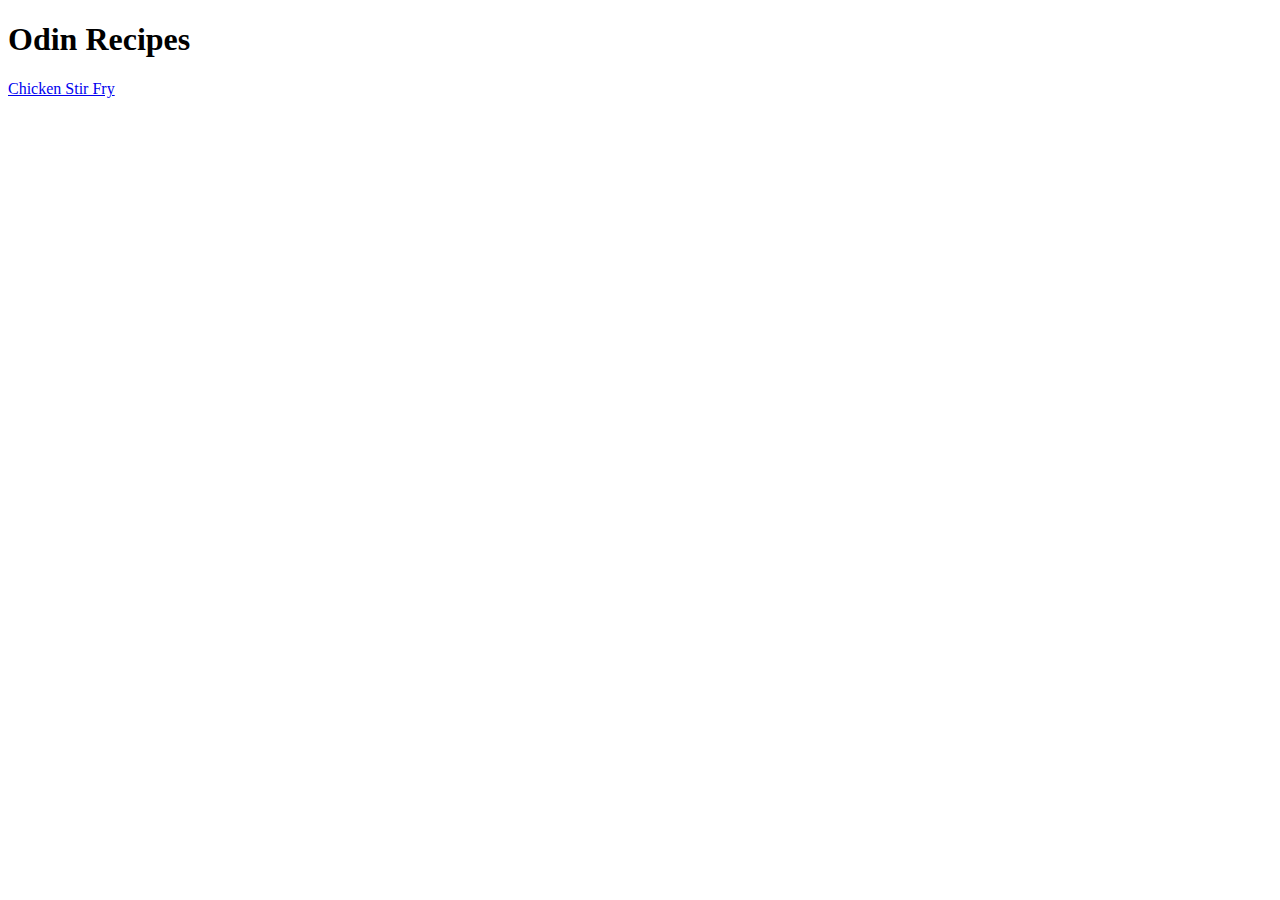
==== index.html @ 9f1130ce "Create index and link recipe webpage" ====
<!DOCTYPE html>
<html lang="en">
  <head>
    <meta charset="UTF-8">
    <title>Recipes Project</title>
  </head>
  <body>
    <h1>Odin Recipes</h1>
    <a href="./recipes/chicken_stir_fry.html">Chicken Stir Fry</a>
  </body>
</html>
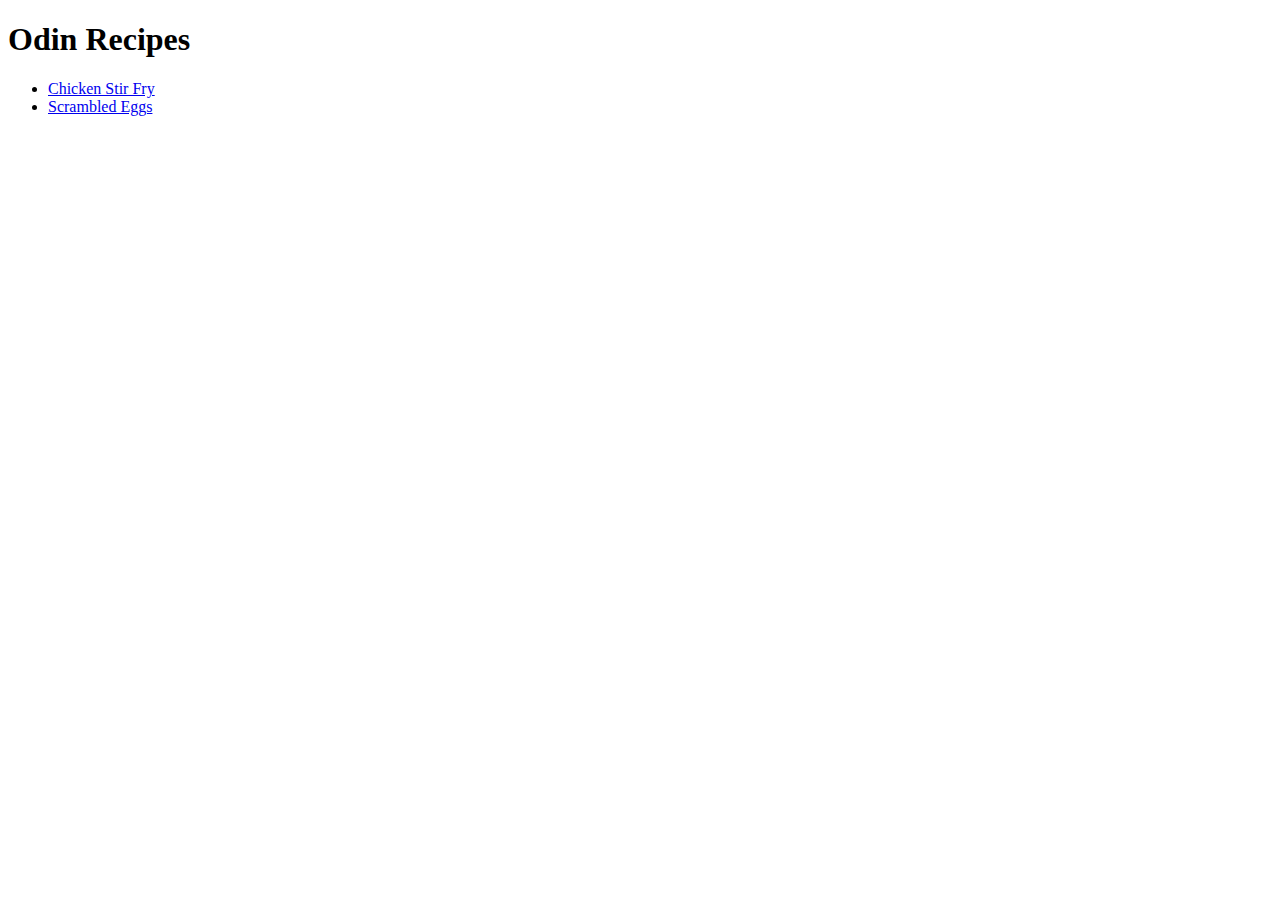
==== commit dd467456: "Create scrambled eggs recipe" ====
--- a/index.html
+++ b/index.html
@@ -6,6 +6,9 @@
   </head>
   <body>
     <h1>Odin Recipes</h1>
-    <a href="./recipes/chicken_stir_fry.html">Chicken Stir Fry</a>
+    <ul>
+    <li><a href="./recipes/chicken_stir_fry.html">Chicken Stir Fry</a></li>
+    <li><a href="./recipes/scrambled_eggs.html">Scrambled Eggs</a></li>
+    </ul>
   </body>
 </html>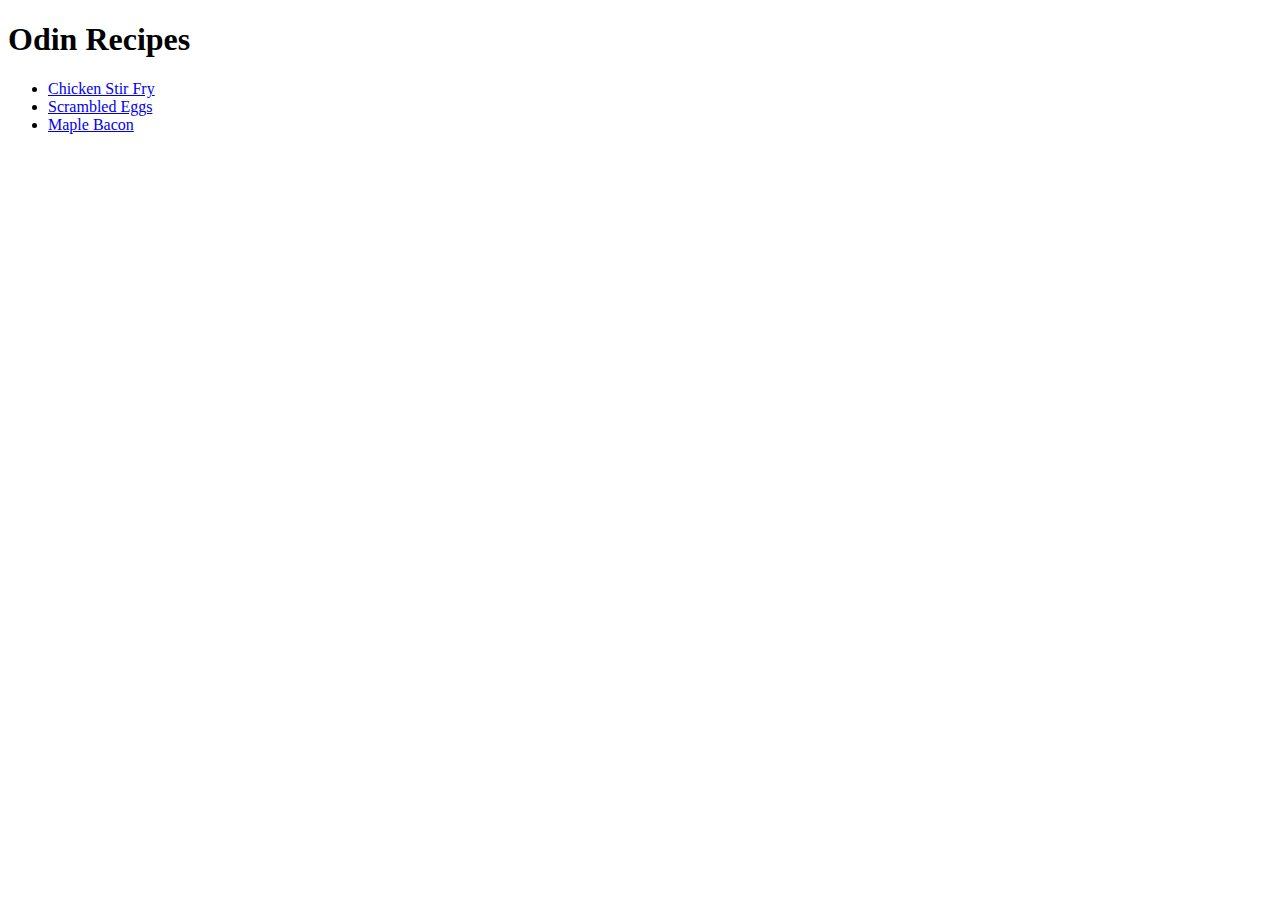
==== commit c89230bc: "Create maple bacon recipe" ====
--- a/index.html
+++ b/index.html
@@ -9,6 +9,7 @@
     <ul>
     <li><a href="./recipes/chicken_stir_fry.html">Chicken Stir Fry</a></li>
     <li><a href="./recipes/scrambled_eggs.html">Scrambled Eggs</a></li>
+    <li><a href="./recipes/maple_bacon.html">Maple Bacon</a></li>
     </ul>
   </body>
 </html>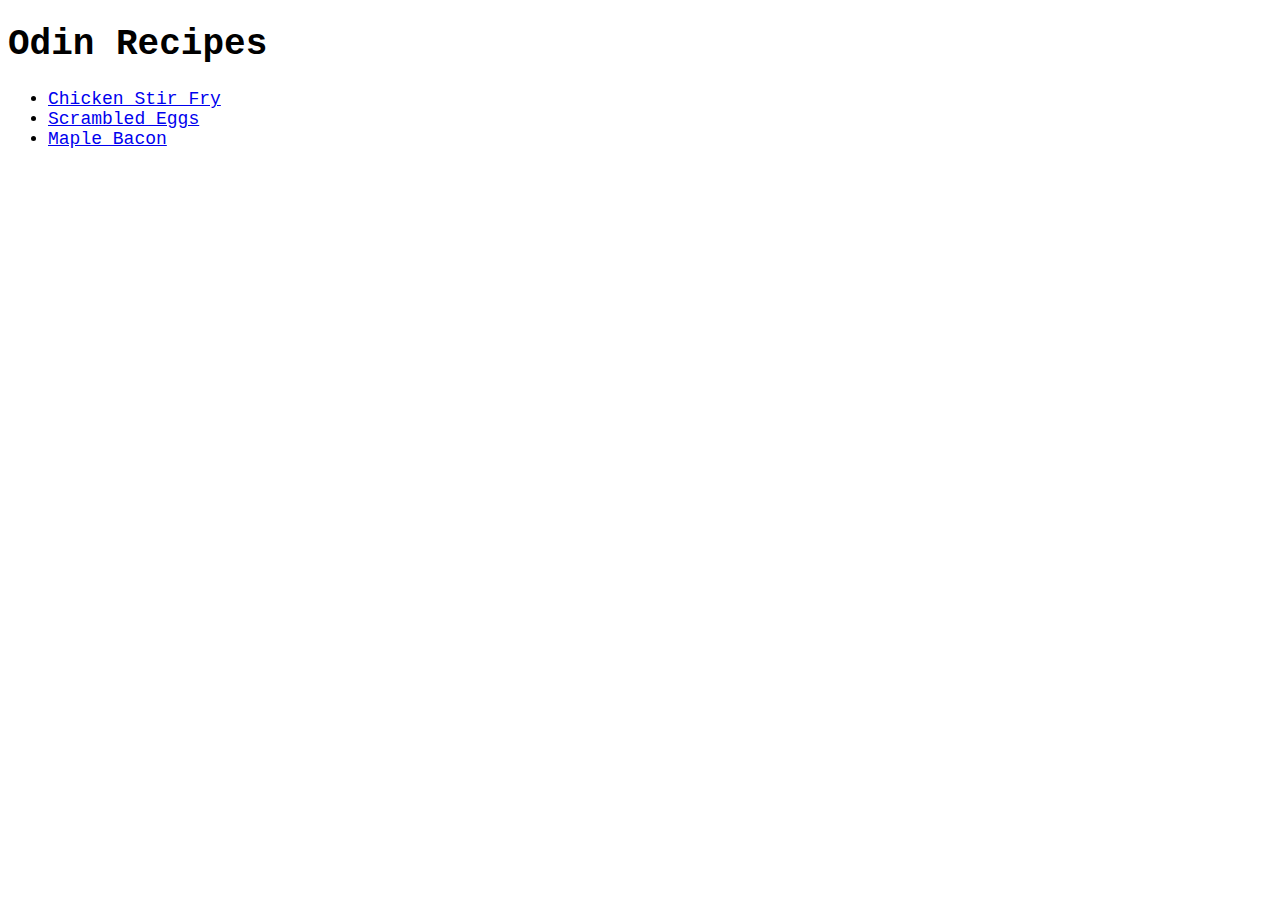
==== commit 1b93382a: "Add CSS to website" ====
--- a/index.html
+++ b/index.html
@@ -2,14 +2,17 @@
 <html lang="en">
   <head>
     <meta charset="UTF-8">
+    <link rel="stylesheet" href="./style.css">
     <title>Recipes Project</title>
   </head>
   <body>
     <h1>Odin Recipes</h1>
     <ul>
-    <li><a href="./recipes/chicken_stir_fry.html">Chicken Stir Fry</a></li>
-    <li><a href="./recipes/scrambled_eggs.html">Scrambled Eggs</a></li>
-    <li><a href="./recipes/maple_bacon.html">Maple Bacon</a></li>
+      <div class="links">
+        <li><a href="./recipes/chicken_stir_fry.html">Chicken Stir Fry</a></li>
+        <li><a href="./recipes/scrambled_eggs.html">Scrambled Eggs</a></li>
+        <li><a href="./recipes/maple_bacon.html">Maple Bacon</a></li>    
+      </div>
     </ul>
   </body>
 </html>--- a/style.css
+++ b/style.css
@@ -0,0 +1,10 @@
+body,
+.desc,
+.links {
+  font-size: 18px;
+  font-family: 'Courier New', Courier, monospace;
+}
+
+.desc {
+  font-size: 20px;
+}